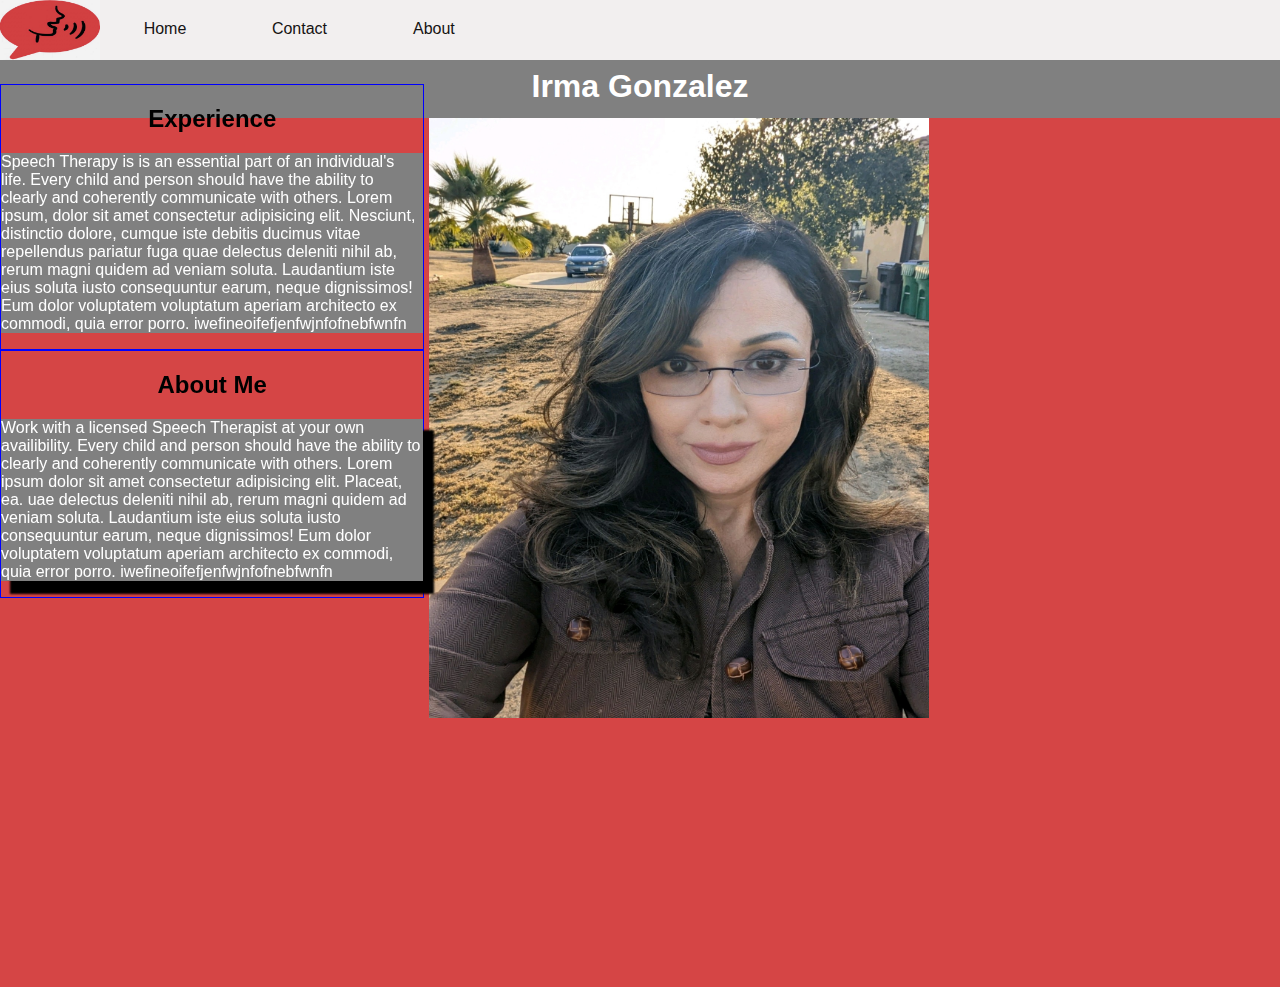
==== about.html @ a41ed4c7 "finished contact page and some of about page" ====
<!DOCTYPE html>
<html lang="en">
<head>
    <meta charset="UTF-8">
    <meta http-equiv="X-UA-Compatible" content="IE=edge">
    <meta name="viewport" content="width=device-width, initial-scale=1.0">
    <title>Document</title>
    <link rel = "stylesheet" href = "./styles.css">
</head>
<body>
    <div class="logo">
        <a href="#"> <img src="./photos/spCopy.jpg" style="width: 100px; height: 60px;"> </a>
    </div>

    <nav>
        <ul>
            <li><a href="./index.html">Home</a></li>
            <li><a href="./contact.html">Contact</a></li>
            <li><a href="./about.html">About</a></li>
           <!-- <li><title>  Pathologist Irma Gonzalez</title></li>  -->
        </ul>
    </nav>

    <h1>Irma Gonzalez</h1>

<!--The position relative is necessary for the "top" to actually move the div up-->
    <div class="aboutDIV" >
        <h2 style="text-align: center; margin-top: 20px;"> Experience</h2>
        <p style=" color: white; background-color: grey;">
            Speech Therapy is is an essential part of an individual's life.  Every child and person should have the ability to clearly and coherently communicate with others.
            Lorem ipsum, dolor sit amet consectetur adipisicing elit. Nesciunt, distinctio dolore, cumque iste debitis ducimus vitae repellendus pariatur fuga quae delectus deleniti nihil ab, rerum magni quidem ad veniam soluta. Laudantium iste eius soluta iusto consequuntur earum, neque dignissimos! Eum dolor voluptatem voluptatum aperiam architecto ex commodi, quia error porro. iwefineoifefjenfwjnfofnebfwnfn
        </p>
    </div>

    <div style="text-align: center; display: inline-block; width: 33%;">
        <img src="/photos/mom.jpg" alt="Person explaining something to another" width="500px;" height="600px;"> 
    </div>

    <div class="aboutDIV">
        <h2 style="text-align: center; margin-top: 20px;"> About Me</h2>
        <p style=" color: white; background-color: grey;  box-shadow: 10px 12px 2px 1px black">
            Work with a licensed Speech Therapist at your own availibility. Every child and person should have the ability to clearly and coherently communicate with others.
            Lorem ipsum dolor sit amet consectetur adipisicing elit. Placeat, ea.
           uae delectus deleniti nihil ab, rerum magni quidem ad veniam soluta. Laudantium iste eius soluta iusto consequuntur earum, neque dignissimos! Eum dolor voluptatem voluptatum aperiam architecto ex commodi, quia error porro. iwefineoifefjenfwjnfofnebfwnfn
        </p>       
    </div>
        
   

    
       
</body>
</html>
---- styles.css ----
h1{
    margin-top: 60px;
    margin-bottom: 0px;
    padding-top: 8px;
    text-align: center;
    color: white;
    background-color: grey;
    height: 50px;
    font-family: sans-serif

}

body{
    margin:0;
    padding:0;
    background: rgb(213, 69, 69);
    font-family: sans-serif;
}

nav{
    width: 100%;
    height: 60px;  /*Why is the height not changing?*/
    background: rgb(242, 239, 239);
    overflow: auto;
    position: fixed; /*position moving with screen*/
    top: 0px; /*makes sure the navbar is touching top of screen*/
    margin-bottom: 0;
}

ul{
    padding: 0;
    margin: 0 0 0 100px;
    list-style: none;  /*not doing anything  */
}

li{
     display: inline-block;  
}

.logo img{
    position: fixed;  
    top: 0px;  /*makes sure the img is touching top of screen*/
    margin-left: 0px;
    z-index: 1;  /*bring image in front of navbar*/
    
}

nav a{
    width: 100px;
    display: block;
    padding: 20px 15px;
    text-decoration: none;
    font-family: sans-serif;
    font-weight: 500;
    color: #161313;
    text-align: center;
}

nav a:hover{
    background-color: rgb(213, 69, 69);
}

.secLI{
    margin-bottom: 40px;
    display: block;  /*makes a vertical list*/
    background-color: white;
    height: 30px;
    text-align: center;
    padding-top: 5px;
    font-size: large;
}


.contactBox{
    box-shadow: 20px 20px 20px 0 black;  /* fix this */
    left: 500px;
    width: 500px;
    background-color: #fff;
    box-shadow: 0 0 20px 0 #999;
   top:50%; 
   /* left: 50%; */
   transform: translate(-50%, -50%); 
   position: absolute;
}

form{
    margin: 35px;
}

.inputField{
    width: 400px;
    height: 40px;
    margin-top: 20px;
    padding-right: 10px;
    border: 1px solid rgb(213, 69, 69);
    
    

}

.textArea{
    height: 150px;
    padding-top: 10px;
}

.button{
    border-radius: 10px;  /*MAKES THE OBJECT A CIRCLE SHAPE*/
    background-color:  rgb(213, 69, 69);
    margin-top: 18px;
    padding: 10px;
}

.aboutDIV{
    display: inline-block; 
    border: 1px solid blue; 
    width: 33%; 
    position: relative; 
    top: -389px;
}

.social-footer {
   margin-top: 100px;
   clear: both;
    padding: 1rem;
    background: #8a8a8a;
    display: -webkit-flex;
    display: -ms-flexbox;
    display: flex;
    -webkit-align-items: center;
        -ms-flex-align: center;
            align-items: center;
    -webkit-justify-content: space-between;
        -ms-flex-pack: justify;
            justify-content: space-between;
            
  }
  
  .social-footer .social-footer-icons li:last-of-type {
    margin-right: 0;
  }
  
  .social-footer .social-footer-icons .fa {
    font-size: 1.3rem;
    color: #fefefe;
  }
  
  .social-footer .social-footer-icons .fa:hover {
    color: #4a4a4a;
    transition: color 0.3s ease-in;
  }
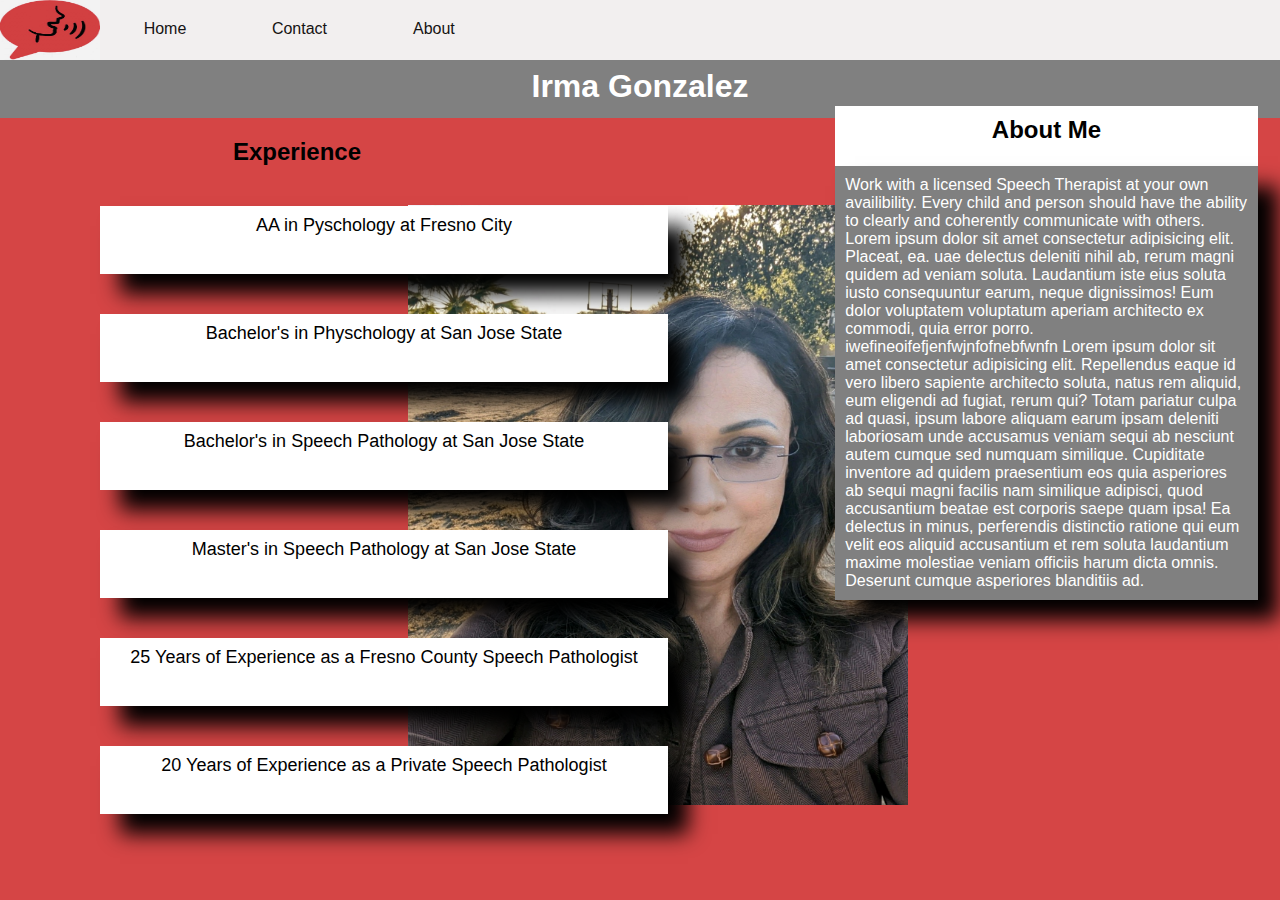
==== commit 9a886d04: "finished everything but footer" ====
--- a/about.html
+++ b/about.html
@@ -24,25 +24,35 @@
     <h1>Irma Gonzalez</h1>
 
 <!--The position relative is necessary for the "top" to actually move the div up-->
-    <div class="aboutDIV" >
-        <h2 style="text-align: center; margin-top: 20px;"> Experience</h2>
-        <p style=" color: white; background-color: grey;">
-            Speech Therapy is is an essential part of an individual's life.  Every child and person should have the ability to clearly and coherently communicate with others.
-            Lorem ipsum, dolor sit amet consectetur adipisicing elit. Nesciunt, distinctio dolore, cumque iste debitis ducimus vitae repellendus pariatur fuga quae delectus deleniti nihil ab, rerum magni quidem ad veniam soluta. Laudantium iste eius soluta iusto consequuntur earum, neque dignissimos! Eum dolor voluptatem voluptatum aperiam architecto ex commodi, quia error porro. iwefineoifefjenfwjnfofnebfwnfn
-        </p>
+    <div class="aboutDIV2" >
+        <h2 style="text-align: center; margin-top:20px; padding-left: 210px;"> Experience</h2>
+       <ul style=" list-style-type: disc;">
+            <li class="secLI2">AA in Pyschology at Fresno City</li>
+            <li class="secLI2">Bachelor's in Physchology at San Jose State</li>
+            <li class="secLI2">Bachelor's in Speech Pathology at San Jose State</li>
+            <li class="secLI2">Master's in Speech Pathology at San Jose State</li>
+            <li class="secLI2">25 Years of Experience as a Fresno County Speech Pathologist</li>
+            <li class="secLI2">20 Years of Experience as a Private Speech Pathologist</li>
+       </ul>
     </div>
 
-    <div style="text-align: center; display: inline-block; width: 33%;">
-        <img src="/photos/mom.jpg" alt="Person explaining something to another" width="500px;" height="600px;"> 
+    <div style="text-align: center; display: inline-block; width: 33%; padding-left: 20px; position:relative; top: 34px; z-index: 0;">
+        <img src="/photos/mom.jpg" alt="Person explaining something to another" width="500px;" height="600px;" > 
     </div>
 
-    <div class="aboutDIV">
-        <h2 style="text-align: center; margin-top: 20px;"> About Me</h2>
-        <p style=" color: white; background-color: grey;  box-shadow: 10px 12px 2px 1px black">
+    <div class="aboutDIV3">
+        <h2 style="text-align: center; background-color: white; height: 50px; margin-bottom: 0px; padding-top: 10px;"> About Me</h2>
+        <p style=" color: white; background-color: grey; margin-top: 0px; padding: 10px;  box-shadow: 20px 20px 20px 0 black;">
             Work with a licensed Speech Therapist at your own availibility. Every child and person should have the ability to clearly and coherently communicate with others.
             Lorem ipsum dolor sit amet consectetur adipisicing elit. Placeat, ea.
            uae delectus deleniti nihil ab, rerum magni quidem ad veniam soluta. Laudantium iste eius soluta iusto consequuntur earum, neque dignissimos! Eum dolor voluptatem voluptatum aperiam architecto ex commodi, quia error porro. iwefineoifefjenfwjnfofnebfwnfn
+        
+           Lorem ipsum dolor sit amet consectetur adipisicing elit. Repellendus eaque id vero libero sapiente architecto soluta, natus rem aliquid, eum eligendi ad fugiat, rerum qui? Totam pariatur culpa ad quasi, ipsum labore aliquam earum ipsam deleniti laboriosam unde accusamus veniam sequi ab nesciunt autem cumque sed numquam similique. Cupiditate inventore ad quidem praesentium eos quia asperiores ab sequi magni facilis nam similique adipisci, quod accusantium beatae est corporis saepe quam ipsa! Ea delectus in minus, perferendis distinctio ratione qui eum velit eos aliquid accusantium et rem soluta laudantium maxime molestiae veniam officiis harum dicta omnis. Deserunt cumque asperiores blanditiis ad.
+        
+        
         </p>       
+
+       
     </div>
         
    
--- a/styles.css
+++ b/styles.css
@@ -62,6 +62,15 @@
     background-color: rgb(213, 69, 69);
 }
 
+
+
+.aboutDIV{
+    display: inline-block; 
+    width: 33%; 
+    position: relative; 
+    top: -289px;
+}
+
 .secLI{
     margin-bottom: 40px;
     display: block;  /*makes a vertical list*/
@@ -70,8 +79,39 @@
     text-align: center;
     padding-top: 5px;
     font-size: large;
+    box-shadow: 20px 20px 20px 0 black;
 }
 
+
+.aboutDIV2{
+    display: inline-block; 
+    width: 30%; 
+    position: relative; 
+    top: 0px;
+    z-index: 1;
+}
+
+.secLI2{
+    position: relative;
+    margin-top: 40px;
+    display: block;  /*makes a vertical list*/
+    background-color: white;
+    height: 50px;
+    width: 550px;
+    text-align: center;
+    padding: 9px;
+    font-size: large;
+    box-shadow: 20px 20px 20px 0 black;
+
+}
+
+.aboutDIV3{
+    display: inline-block; 
+    /* border: 1px solid blue;  */
+    width: 33%; 
+    position: relative; 
+    top: -185px;
+}
 
 .contactBox{
     box-shadow: 20px 20px 20px 0 black;  /* fix this */
@@ -95,9 +135,7 @@
     margin-top: 20px;
     padding-right: 10px;
     border: 1px solid rgb(213, 69, 69);
-    
-    
-
+    font-family: sans-serif;
 }
 
 .textArea{
@@ -112,13 +150,6 @@
     padding: 10px;
 }
 
-.aboutDIV{
-    display: inline-block; 
-    border: 1px solid blue; 
-    width: 33%; 
-    position: relative; 
-    top: -389px;
-}
 
 .social-footer {
    margin-top: 100px;
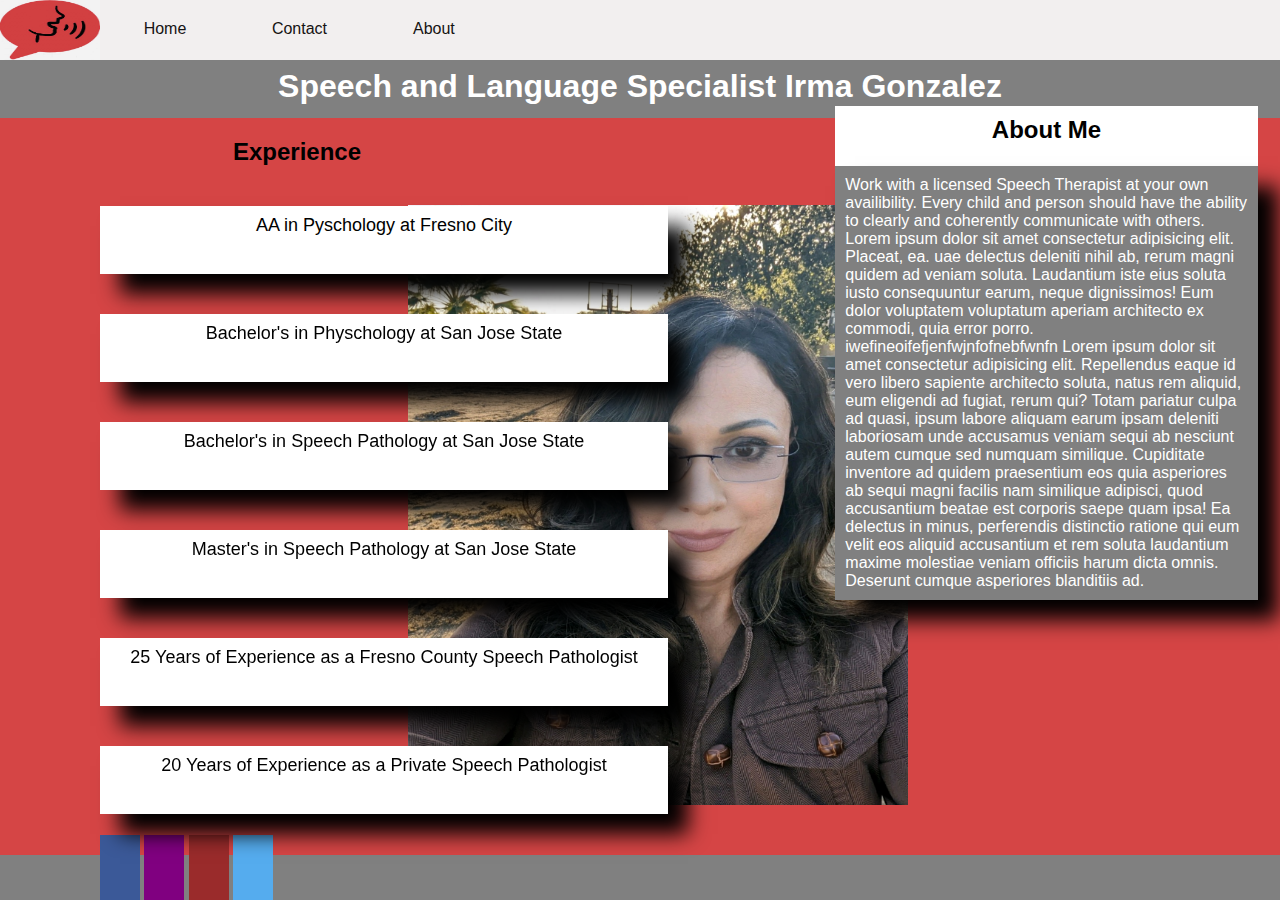
==== commit 90e46b32: "footer only on home page" ====
--- a/about.html
+++ b/about.html
@@ -21,7 +21,7 @@
         </ul>
     </nav>
 
-    <h1>Irma Gonzalez</h1>
+    <h1>Speech and Language Specialist Irma Gonzalez</h1>
 
 <!--The position relative is necessary for the "top" to actually move the div up-->
     <div class="aboutDIV2" >
@@ -47,16 +47,21 @@
             Lorem ipsum dolor sit amet consectetur adipisicing elit. Placeat, ea.
            uae delectus deleniti nihil ab, rerum magni quidem ad veniam soluta. Laudantium iste eius soluta iusto consequuntur earum, neque dignissimos! Eum dolor voluptatem voluptatum aperiam architecto ex commodi, quia error porro. iwefineoifefjenfwjnfofnebfwnfn
         
-           Lorem ipsum dolor sit amet consectetur adipisicing elit. Repellendus eaque id vero libero sapiente architecto soluta, natus rem aliquid, eum eligendi ad fugiat, rerum qui? Totam pariatur culpa ad quasi, ipsum labore aliquam earum ipsam deleniti laboriosam unde accusamus veniam sequi ab nesciunt autem cumque sed numquam similique. Cupiditate inventore ad quidem praesentium eos quia asperiores ab sequi magni facilis nam similique adipisci, quod accusantium beatae est corporis saepe quam ipsa! Ea delectus in minus, perferendis distinctio ratione qui eum velit eos aliquid accusantium et rem soluta laudantium maxime molestiae veniam officiis harum dicta omnis. Deserunt cumque asperiores blanditiis ad.
-        
-        
-        </p>       
-
-       
+           Lorem ipsum dolor sit amet consectetur adipisicing elit. Repellendus eaque id vero libero sapiente architecto soluta, natus rem aliquid, eum eligendi ad fugiat, rerum qui? Totam pariatur culpa ad quasi, ipsum labore aliquam earum ipsam deleniti laboriosam unde accusamus veniam sequi ab nesciunt autem cumque sed numquam similique. Cupiditate inventore ad quidem praesentium eos quia asperiores ab sequi magni facilis nam similique adipisci, quod accusantium beatae est corporis saepe quam ipsa! Ea delectus in minus, perferendis distinctio ratione qui eum velit eos aliquid accusantium et rem soluta laudantium maxime molestiae veniam officiis harum dicta omnis. Deserunt cumque asperiores blanditiis ad. 
+        </p>           
     </div>
         
    
-
+    <footer>
+        <div class="footerContent">
+          <ul class="socials">
+            <li><a href="https://www.facebook.com/"><i class="fa fa-facebook" aria-hidden="true"></i></a></li>
+            <li><a href="https://www.instagram.com/?hl=en"><i class="fa fa-instagram" aria-hidden="true"></i></a></li>
+            <li><a href="https://www.pinterest.com/"><i class="fa fa-pinterest-p" aria-hidden="true"></i></a></li>
+            <li><a href="https://twitter.com/?lang=en"><i class="fa fa-twitter" aria-hidden="true"></i></a></li>
+          </ul>
+        </div>
+      </footer>
     
        
 </body>
--- a/styles.css
+++ b/styles.css
@@ -84,6 +84,7 @@
 
 
 .aboutDIV2{
+    /* border: 1px solid blue; */
     display: inline-block; 
     width: 30%; 
     position: relative; 
@@ -151,35 +152,49 @@
 }
 
 
-.social-footer {
-   margin-top: 100px;
-   clear: both;
-    padding: 1rem;
-    background: #8a8a8a;
-    display: -webkit-flex;
-    display: -ms-flexbox;
-    display: flex;
-    -webkit-align-items: center;
-        -ms-flex-align: center;
-            align-items: center;
-    -webkit-justify-content: space-between;
-        -ms-flex-pack: justify;
-            justify-content: space-between;
-            
+.footerContent{
+    background-color: grey;
+    position: fixed;
+    left: 0;
+    bottom: 0;
+    width: 100%;
+    height: 5%;
+    text-align: left;
+
+}
+
+
+
+.fa {
+    padding: 20px;
+    font-size: 30px;
+    width: 50px;
+    text-align: center;
+    text-decoration: none;
+  }
+
+  .fa:hover {
+    opacity: 0.7;
+  }
+
+  /* Facebook */
+.fa-facebook {
+    background: #3B5998;
+    color: white;
   }
   
-  .social-footer .social-footer-icons li:last-of-type {
-    margin-right: 0;
+  /* Twitter */
+  .fa-twitter {
+    background: #55ACEE;
+    color: white;
+  }
+
+  .fa-instagram{
+    background: purple;
+    color:white;
   }
   
-  .social-footer .social-footer-icons .fa {
-    font-size: 1.3rem;
-    color: #fefefe;
-  }
-  
-  .social-footer .social-footer-icons .fa:hover {
-    color: #4a4a4a;
-    transition: color 0.3s ease-in;
-  }
-  
-  +  .fa-pinterest-p{
+    background: rgb(154, 43, 43);
+    color: white;
+  }